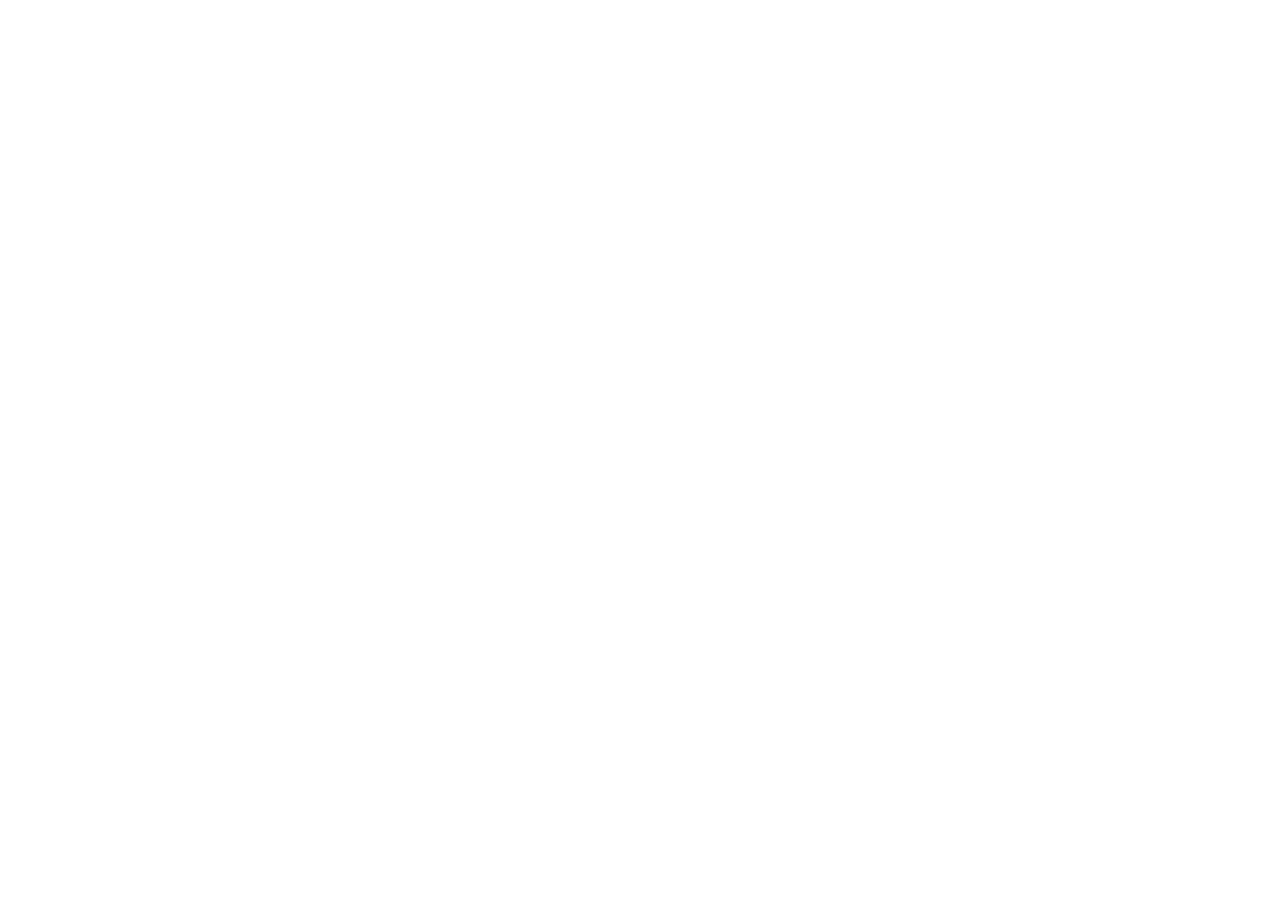
==== first.html @ 28b032bb "daily" ====
<!DOCTYPE html>
<html lang="en">
  <head>
    <meta charset="UTF-8" />
    <meta name="viewport" content="width=device-width, initial-scale=1.0" />
    <title>Document</title>
  </head>
  <body></body>
</html>
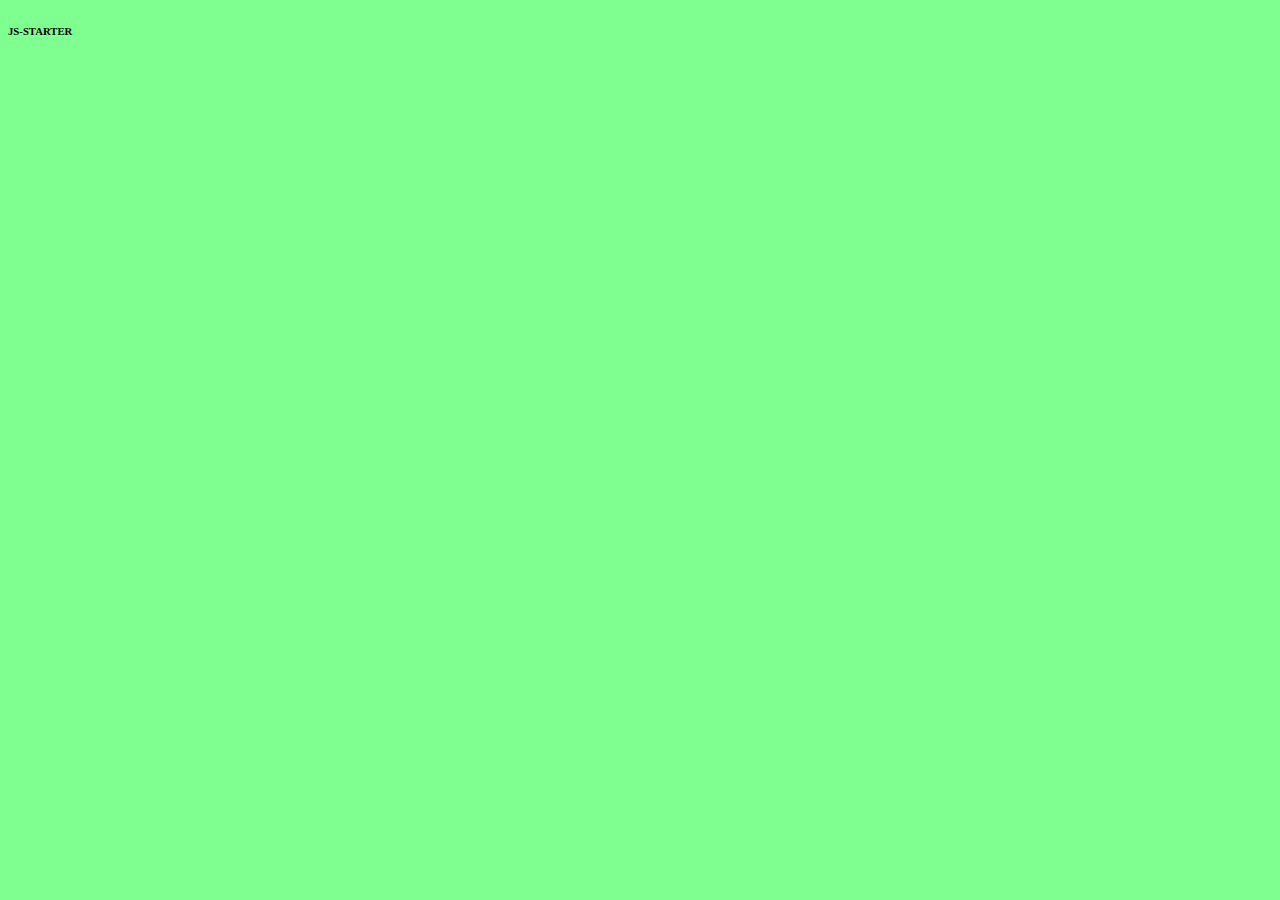
==== commit 1be10e42: "satting html" ====
--- a/first.html
+++ b/first.html
@@ -4,6 +4,15 @@
     <meta charset="UTF-8" />
     <meta name="viewport" content="width=device-width, initial-scale=1.0" />
     <title>Document</title>
+    <style>
+      body {
+        width: 100vh;
+        height: auto;
+        background-color: rgb(127, 255, 144);
+      }
+    </style>
   </head>
-  <body></body>
+  <body>
+    <h6>JS-STARTER</h6>
+  </body>
 </html>
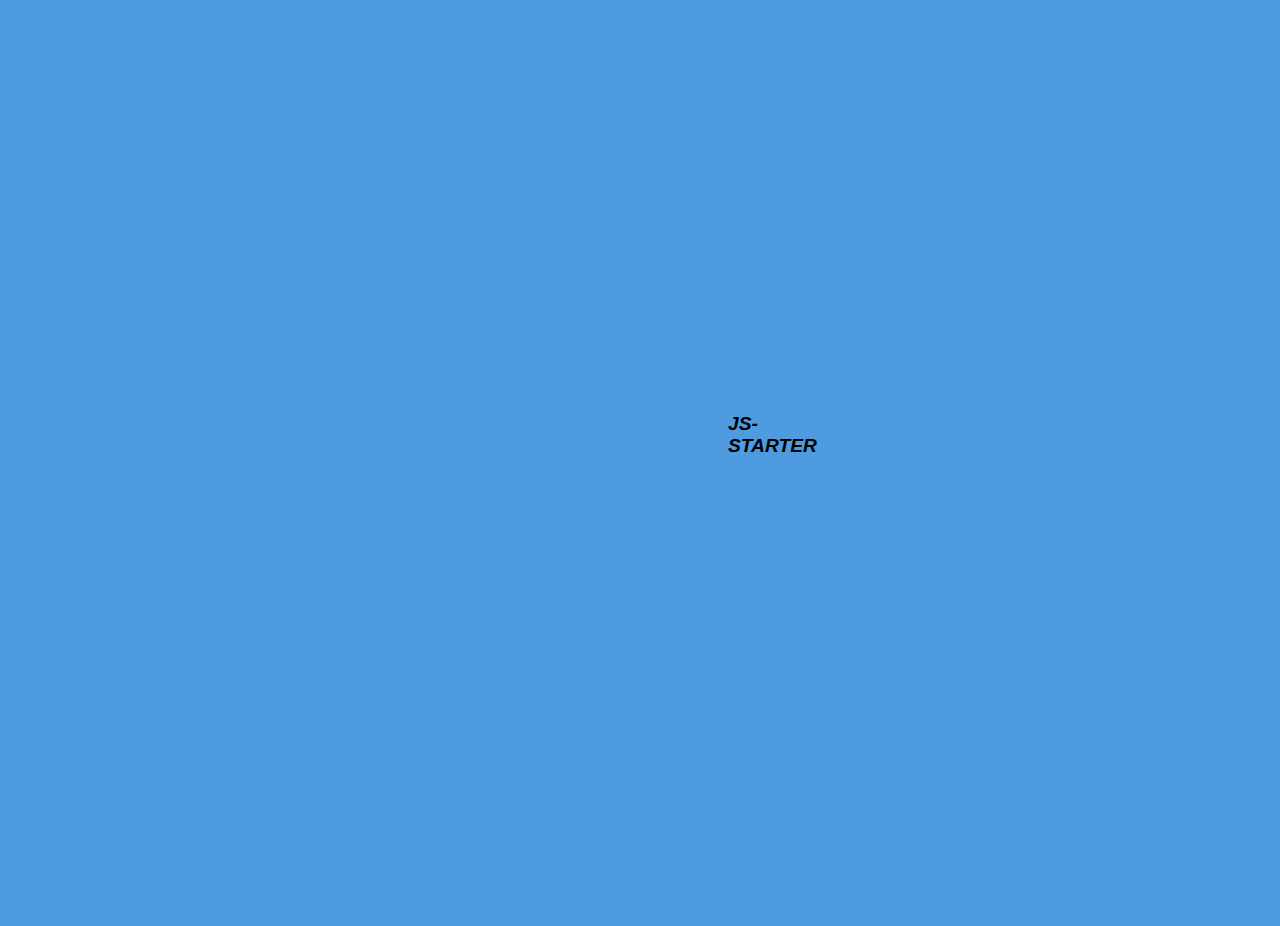
==== commit b5f7f0bd: "initial commit" ====
--- a/first.html
+++ b/first.html
@@ -8,11 +8,28 @@
       body {
         width: 100vh;
         height: auto;
-        background-color: rgb(127, 255, 144);
+        background-color: #1c7fd6c7;
+        display: flex;
+        align-items: center;
+      }
+      h6 {
+        font-family: sans-serif;
+        font-weight: 600;
+        font-style: italic;
+        /* display: inline-block; */
+        font-size: larger;
+      }
+      div {
+        align-self: center;
+        width: 100px;
+        height: 100px;
+        margin: 40% 80% 50% 80%;
       }
     </style>
   </head>
   <body>
-    <h6>JS-STARTER</h6>
+    <div>
+      <h6>JS-STARTER</h6>
+    </div>
   </body>
 </html>
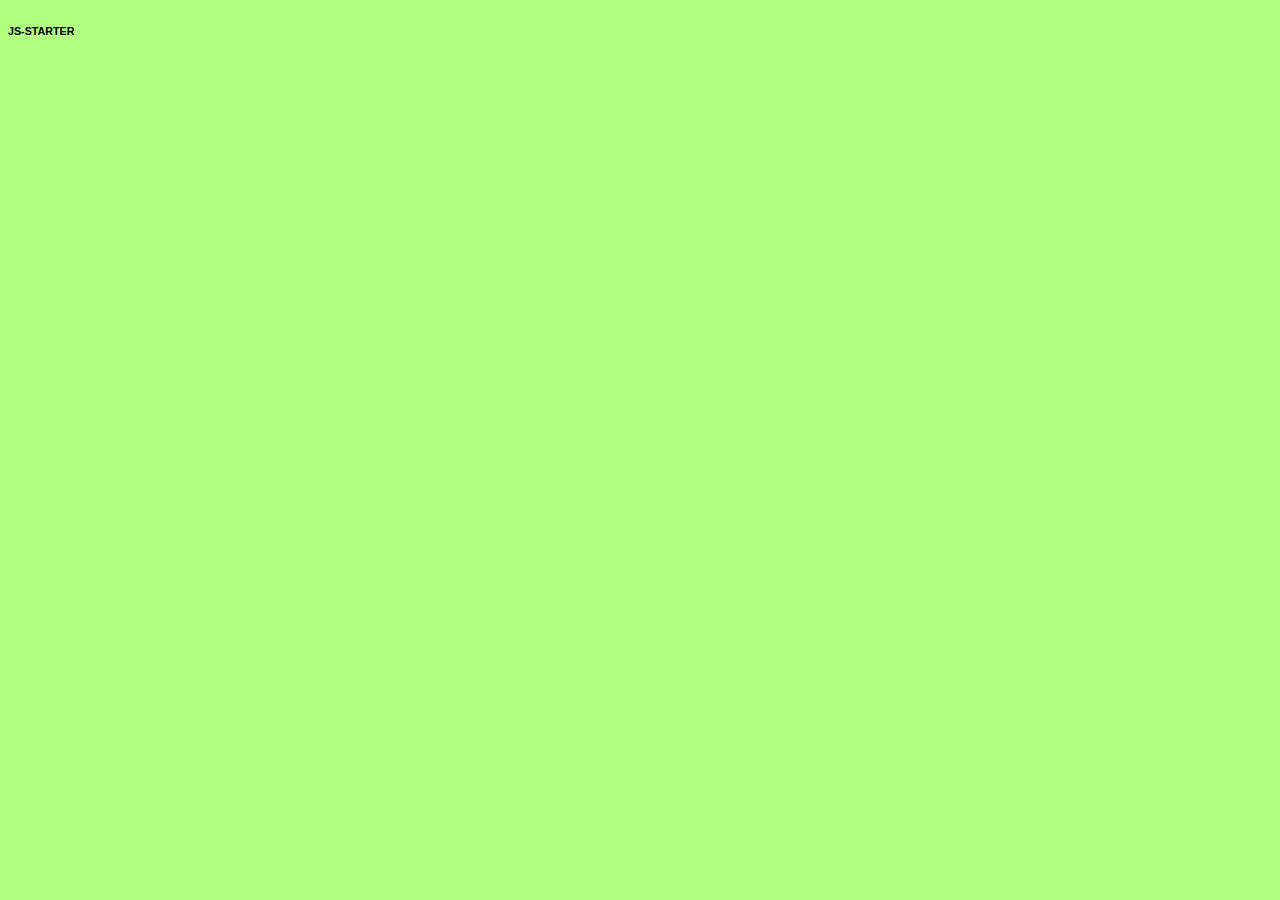
==== commit d9ee6a58: "intial commit" ====
--- a/first.html
+++ b/first.html
@@ -8,28 +8,12 @@
       body {
         width: 100vh;
         height: auto;
-        background-color: #1c7fd6c7;
-        display: flex;
-        align-items: center;
-      }
-      h6 {
+        background-color: rgb(178, 255, 127);
         font-family: sans-serif;
-        font-weight: 600;
-        font-style: italic;
-        /* display: inline-block; */
-        font-size: larger;
-      }
-      div {
-        align-self: center;
-        width: 100px;
-        height: 100px;
-        margin: 40% 80% 50% 80%;
       }
     </style>
   </head>
   <body>
-    <div>
-      <h6>JS-STARTER</h6>
-    </div>
+    <h6>JS-STARTER</h6>
   </body>
 </html>
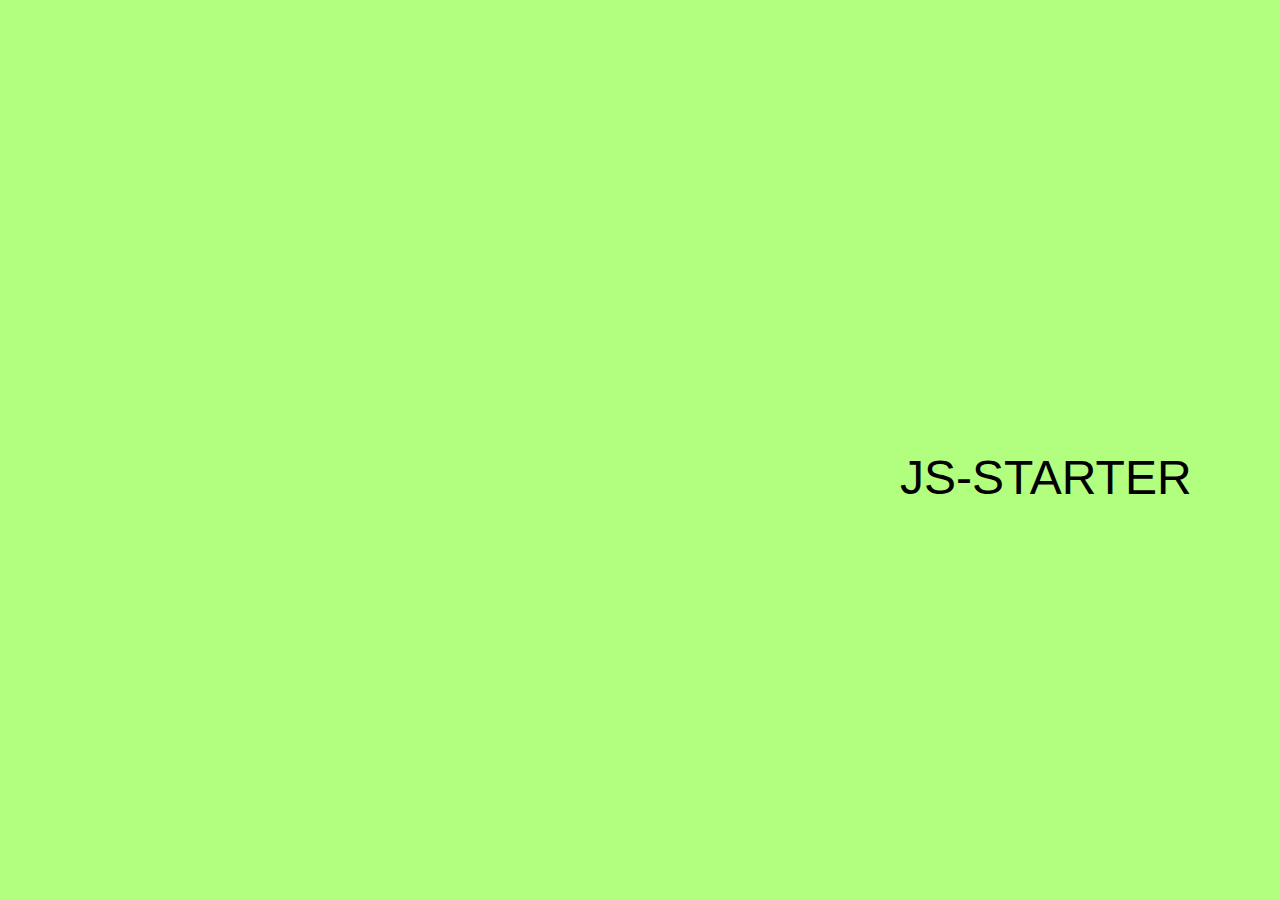
==== commit 05df0cef: "object" ====
--- a/first.html
+++ b/first.html
@@ -10,10 +10,14 @@
         height: auto;
         background-color: rgb(178, 255, 127);
         font-family: sans-serif;
+        margin-top: 50vh;
+        margin-left: 100vh;
+        font-size: 300%;
       }
     </style>
   </head>
   <body>
-    <h6>JS-STARTER</h6>
+    <p>JS-STARTER</p>
+    <script src="test.js"></script>
   </body>
 </html>
